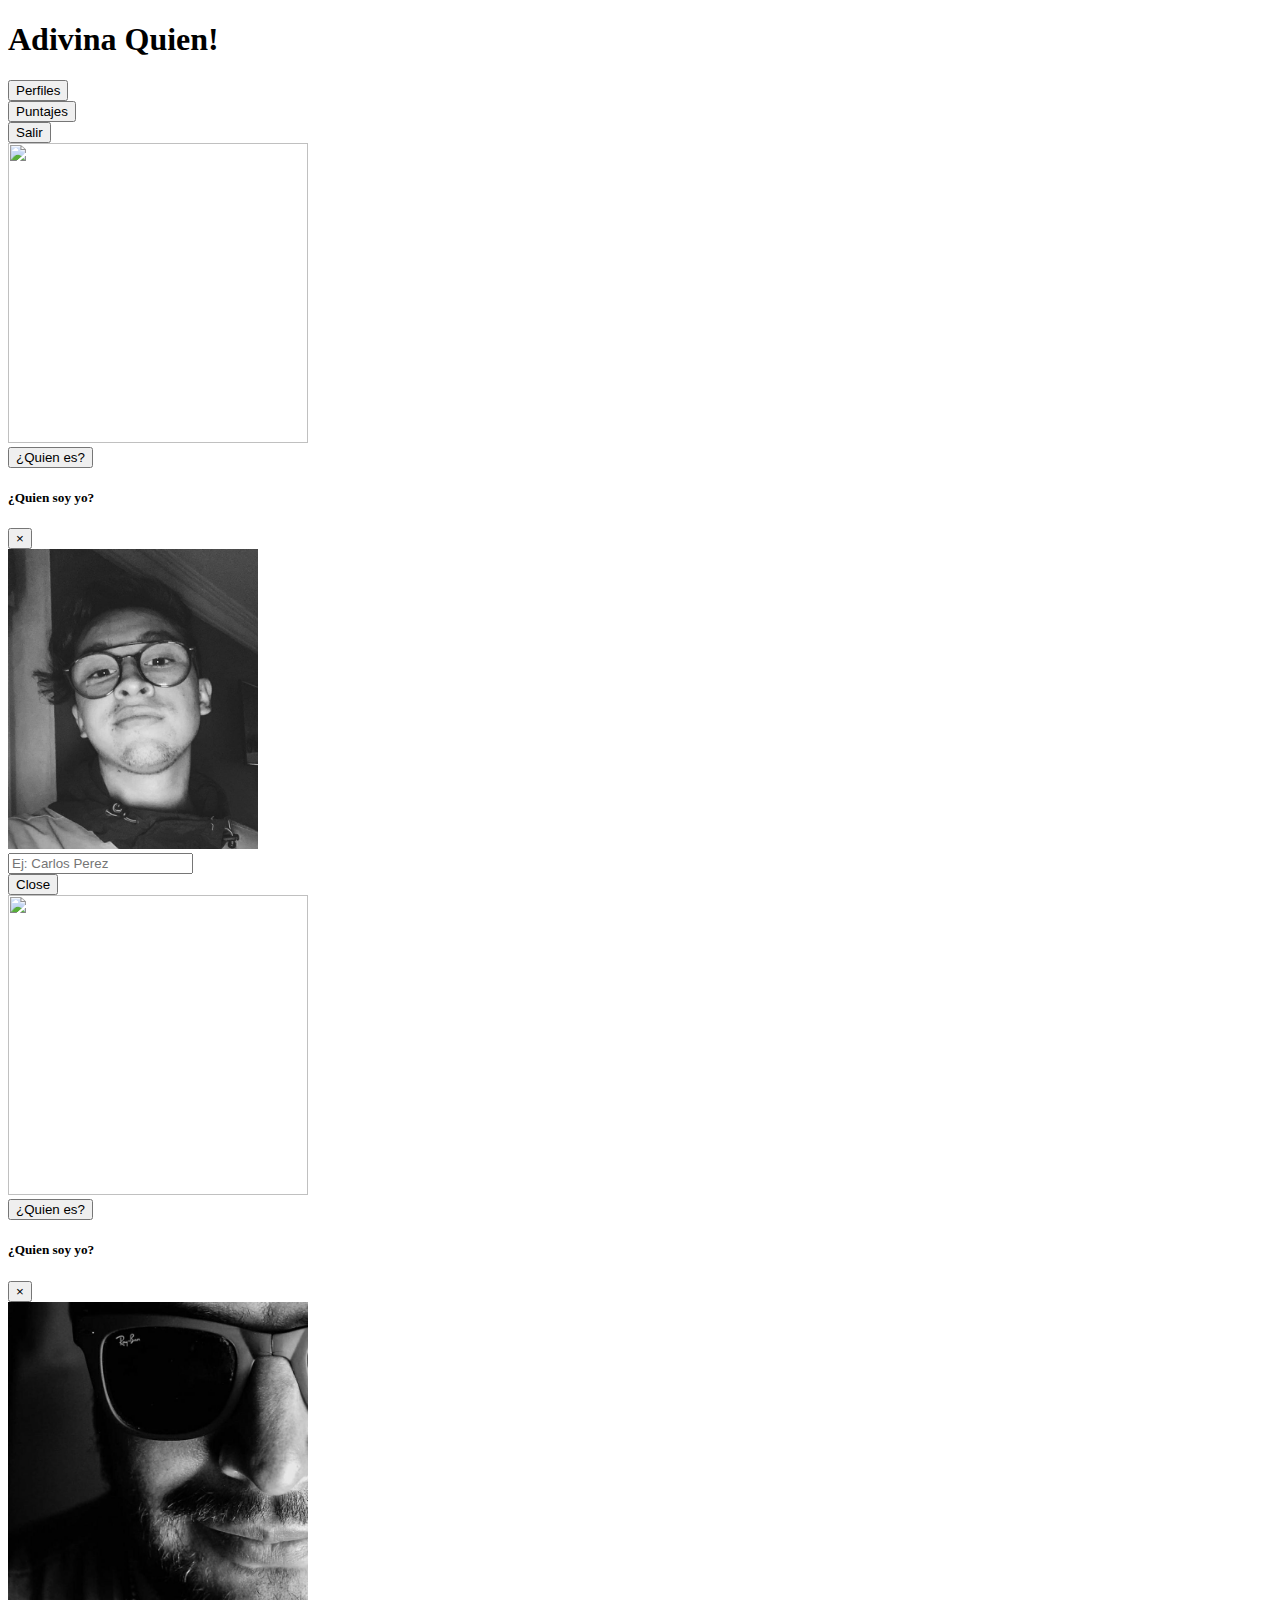
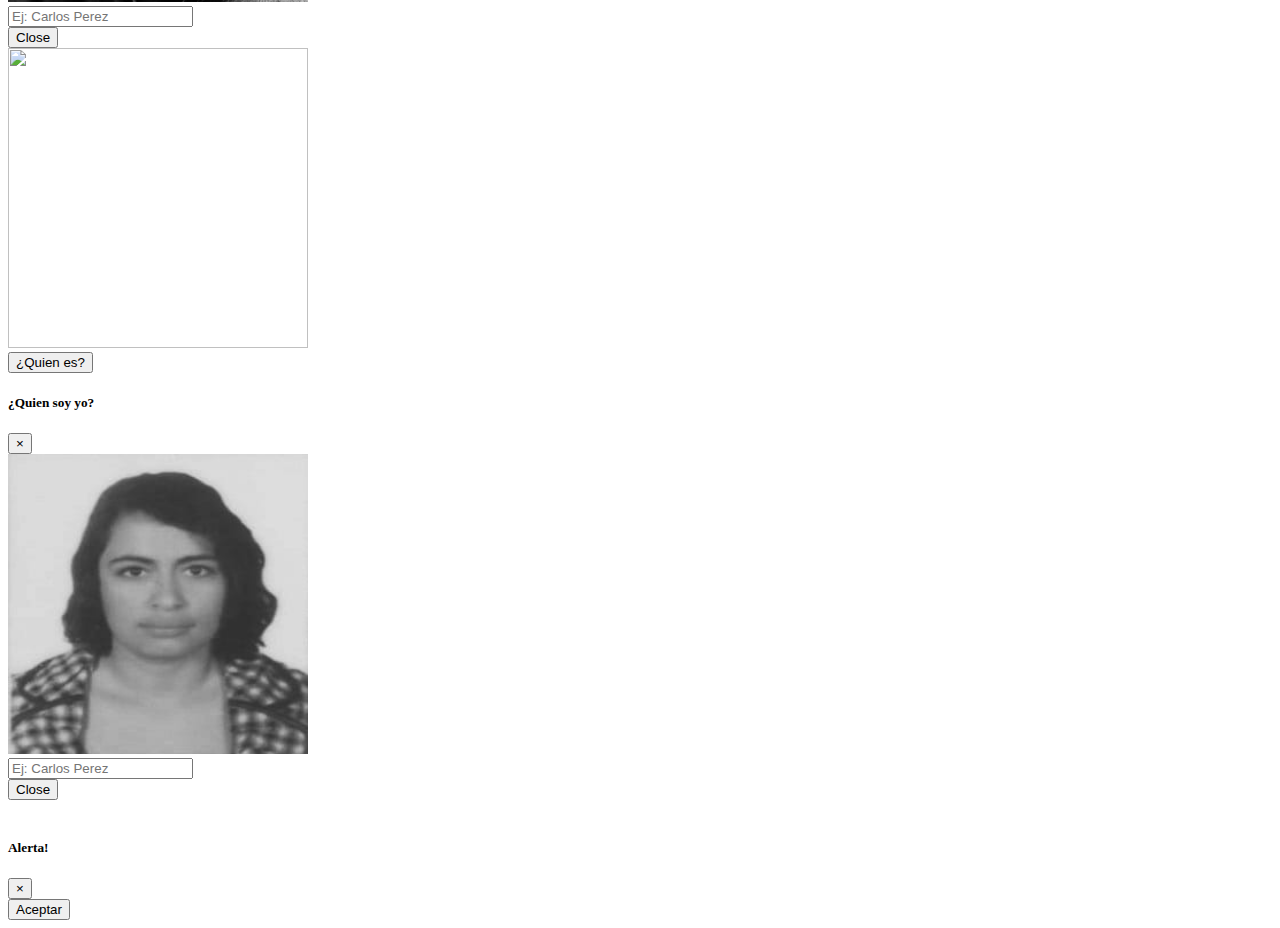
==== pages/task.html @ a24c32f4 "Juego beta V1 estable, falta mejorar diseno" ====
<!DOCTYPE html>
<html lang="en">
<head>
  <meta charset="UTF-8">
  <meta name="viewport" content="width=device-width, initial-scale=1.0">
  <link rel="stylesheet" href="https://stackpath.bootstrapcdn.com/bootstrap/4.5.0/css/bootstrap.min.css" integrity="sha384-9aIt2nRpC12Uk9gS9baDl411NQApFmC26EwAOH8WgZl5MYYxFfc+NcPb1dKGj7Sk" crossorigin="anonymous">
  <title>Tareas</title>
</head>
<body class="bg-secondary p-3">
  <div class="row">
    <div class="col-6">
      <h1 class="text-white display-3 pl-5">
        Adivina Quien!
      </h1>
    </div>
    <div class="col-2">
      <button onclick="perfiles()" type="button" class="btn btn-light p-4 container" data-toggle="modal" >Perfiles</button>
    </div>
    <div class="col-2">
      <button onclick="tablaPuntaje()" type="button" class="btn btn-light p-4 container" data-toggle="modal" data-target="#alerta">Puntajes</button>
    </div>
    <div class="col-2">
      <button onclick="salir()" type="button" class="btn btn-light p-4 container" data-toggle="modal" data-target="#alerta">Salir</button>
    </div>
  </div>
  
  <div class="container bg-dark p-3" id="contenedor">
    <div class="row">
      <div class="col-4">
        <div class="row justify-content-center">
          <img class="p-3" src="https://www.flaticon.es/svg/static/icons/svg/3532/3532370.svg" alt="" style="height: 300px; width: 300px;">
        <div class="col-12">
          <button onclick="" type="button" class="btn btn-light p-4 container" data-toggle="modal" data-target="#exampleModalCenter" id="btn-juan">¿Quien es?</button>
          
          <!-- Modal -->
          <div class="modal fade" id="exampleModalCenter" tabindex="-1" role="dialog" aria-labelledby="exampleModalCenterTitle" aria-hidden="true">
            <div class="modal-dialog modal-dialog-centered" role="document">
              <div class="modal-content">
                <div class="modal-header">
                  <h5 class="modal-title" id="exampleModalCenterTitle">¿Quien soy yo?</h5>
                  <button type="button" class="close" data-dismiss="modal" aria-label="Close">
                    <span aria-hidden="true">&times;</span>
                  </button>
                </div>
                <div class="modal-body row justify-content-center">
                  <img class="p-3" src="../includes/images/WhatsApp Image 2020-09-25 at 10.00.37 AM.jpeg" alt="" style="height: 300px; width: 250px;">
                  <br>
                  <input type="text" class="form-control col-8" id="nombre1" placeholder="Ej: Carlos Perez">
                </div>
                <div class="modal-footer">
                  <button type="button" class="btn btn-secondary" data-dismiss="modal" onclick="Juan()">Close</button>
                </div>
              </div>
            </div>
          </div>
        </div>
        </div>
      </div>
      <div class="col-4">
        <div class="row justify-content-center">
          <img class="p-3" src="https://www.flaticon.es/svg/static/icons/svg/3532/3532391.svg" alt="" style="height: 300px; width: 300px;">
            <div class="col-12">
              <button onclick="" type="button" class="btn btn-light p-4 container" data-toggle="modal" data-target="#exampleModalCenter2" id="btn-elias" >¿Quien es?</button>
              
              <!-- Modal -->
              <div class="modal fade" id="exampleModalCenter2" tabindex="-1" role="dialog" aria-labelledby="exampleModalCenterTitle" aria-hidden="true">
                <div class="modal-dialog modal-dialog-centered" role="document">
                  <div class="modal-content">
                    <div class="modal-header">
                      <h5 class="modal-title" id="exampleModalCenterTitle">¿Quien soy yo?</h5>
                      <button type="button" class="close" data-dismiss="modal" aria-label="Close">
                        <span aria-hidden="true">&times;</span>
                      </button>
                    </div>
                    <div class="modal-body row justify-content-center">
                      <img class="p-3" src="../includes/images/8390aabc-93bf-4a4e-8b14-53ce70e1cfd0.jpeg" alt="" style="height: 300px; width: 300px;">
                      <br>
                      <input type="text" class="form-control col-8" id="nombre2" placeholder="Ej: Carlos Perez">
                    </div>
                    <div class="modal-footer">
                      <button type="button" class="btn btn-secondary" data-dismiss="modal" onclick="Elias()">Close</button>
                    </div>
                  </div>
                </div>
              </div>
            </div>
        </div>
      </div>
      <div class="col-4">
        <div class="row justify-content-center">
          <img class="p-3" src="https://www.flaticon.es/svg/static/icons/svg/3532/3532563.svg" alt="" style="height: 300px; width: 300px;"><div class="col-12">
            <div class="col-12">
              <button onclick="" type="button" class="btn btn-light p-4 container" data-toggle="modal" data-target="#exampleModalCenter3" id="btn-ale">¿Quien es?</button>
              
              <!-- Modal -->
              <div class="modal fade" id="exampleModalCenter3" tabindex="-1" role="dialog" aria-labelledby="exampleModalCenterTitle" aria-hidden="true">
                <div class="modal-dialog modal-dialog-centered" role="document">
                  <div class="modal-content">
                    <div class="modal-header">
                      <h5 class="modal-title" id="exampleModalCenterTitle">¿Quien soy yo?</h5>
                      <button type="button" class="close" data-dismiss="modal" aria-label="Close">
                        <span aria-hidden="true">&times;</span>
                      </button>
                    </div>
                    <div class="modal-body row justify-content-center">
                      <img class="p-3" src="../includes/images/WhatsApp Image 2020-09-25 at 9.58.15 AM.jpeg" alt="" style="height: 300px; width: 300px;">
                      <br>
                      <input type="text" class="form-control col-8" id="nombre3" placeholder="Ej: Carlos Perez">
                    </div>
                    <div class="modal-footer">
                      <button type="button" class="btn btn-secondary" data-dismiss="modal" onclick="Ale()">Close</button>
                    </div>
                  </div>
                </div>
              </div>
            </div>
          </div>
        </div>
      </div>
     <!--  <div class="col-4">
        <h2 class="col-12">
          Puntos
        </h2>
        <div class="col-12">
          <table class="table table-striped">
            <thead>
              <tr>
                <th scope="col">Tareas por realizar</th>
              </tr>
            </thead>
            <tbody id="contenidoTabla">
              
            </tbody>
          </table>
        </div>
      </div> -->
    </div>
  </div>
  <br>














  <div class="modal fade" id="alerta" tabindex="-1" role="dialog" aria-labelledby="alerta" aria-hidden="true">
    <div class="modal-dialog modal-dialog-centered" role="document">
        <div class="modal-content">
            <div class="modal-header">
                <h5 class="modal-title" id="exampleModalLongTitle">Alerta!</h5>
                <button type="button" class="close" data-dismiss="modal" aria-label="Close">
            <span aria-hidden="true">&times;</span>
          </button>
            </div>
            <div class="modal-body" id="mensaje-modal">
            </div>
            <div class="modal-footer">
                <button type="button" class="btn btn-primary" data-dismiss="modal">Aceptar</button>
            </div>
        </div>
    </div>
  </div>
  <script src="https://code.jquery.com/jquery-3.5.1.slim.min.js " integrity="sha384-DfXdz2htPH0lsSSs5nCTpuj/zy4C+OGpamoFVy38MVBnE+IbbVYUew+OrCXaRkfj " crossorigin="anonymous "></script>
  <script src="https://cdn.jsdelivr.net/npm/popper.js@1.16.0/dist/umd/popper.min.js " integrity="sha384-Q6E9RHvbIyZFJoft+2mJbHaEWldlvI9IOYy5n3zV9zzTtmI3UksdQRVvoxMfooAo " crossorigin="anonymous "></script>
  <script src="https://stackpath.bootstrapcdn.com/bootstrap/4.5.0/js/bootstrap.min.js " integrity="sha384-OgVRvuATP1z7JjHLkuOU7Xw704+h835Lr+6QL9UvYjZE3Ipu6Tp75j7Bh/kR0JKI " crossorigin="anonymous "></script>
  <script src="../js/moment-with-locales.min.js"></script> 
  <script src="../js/jugar.js"></script>
  <script src="../js/script.js"></script>
</body>
</html>
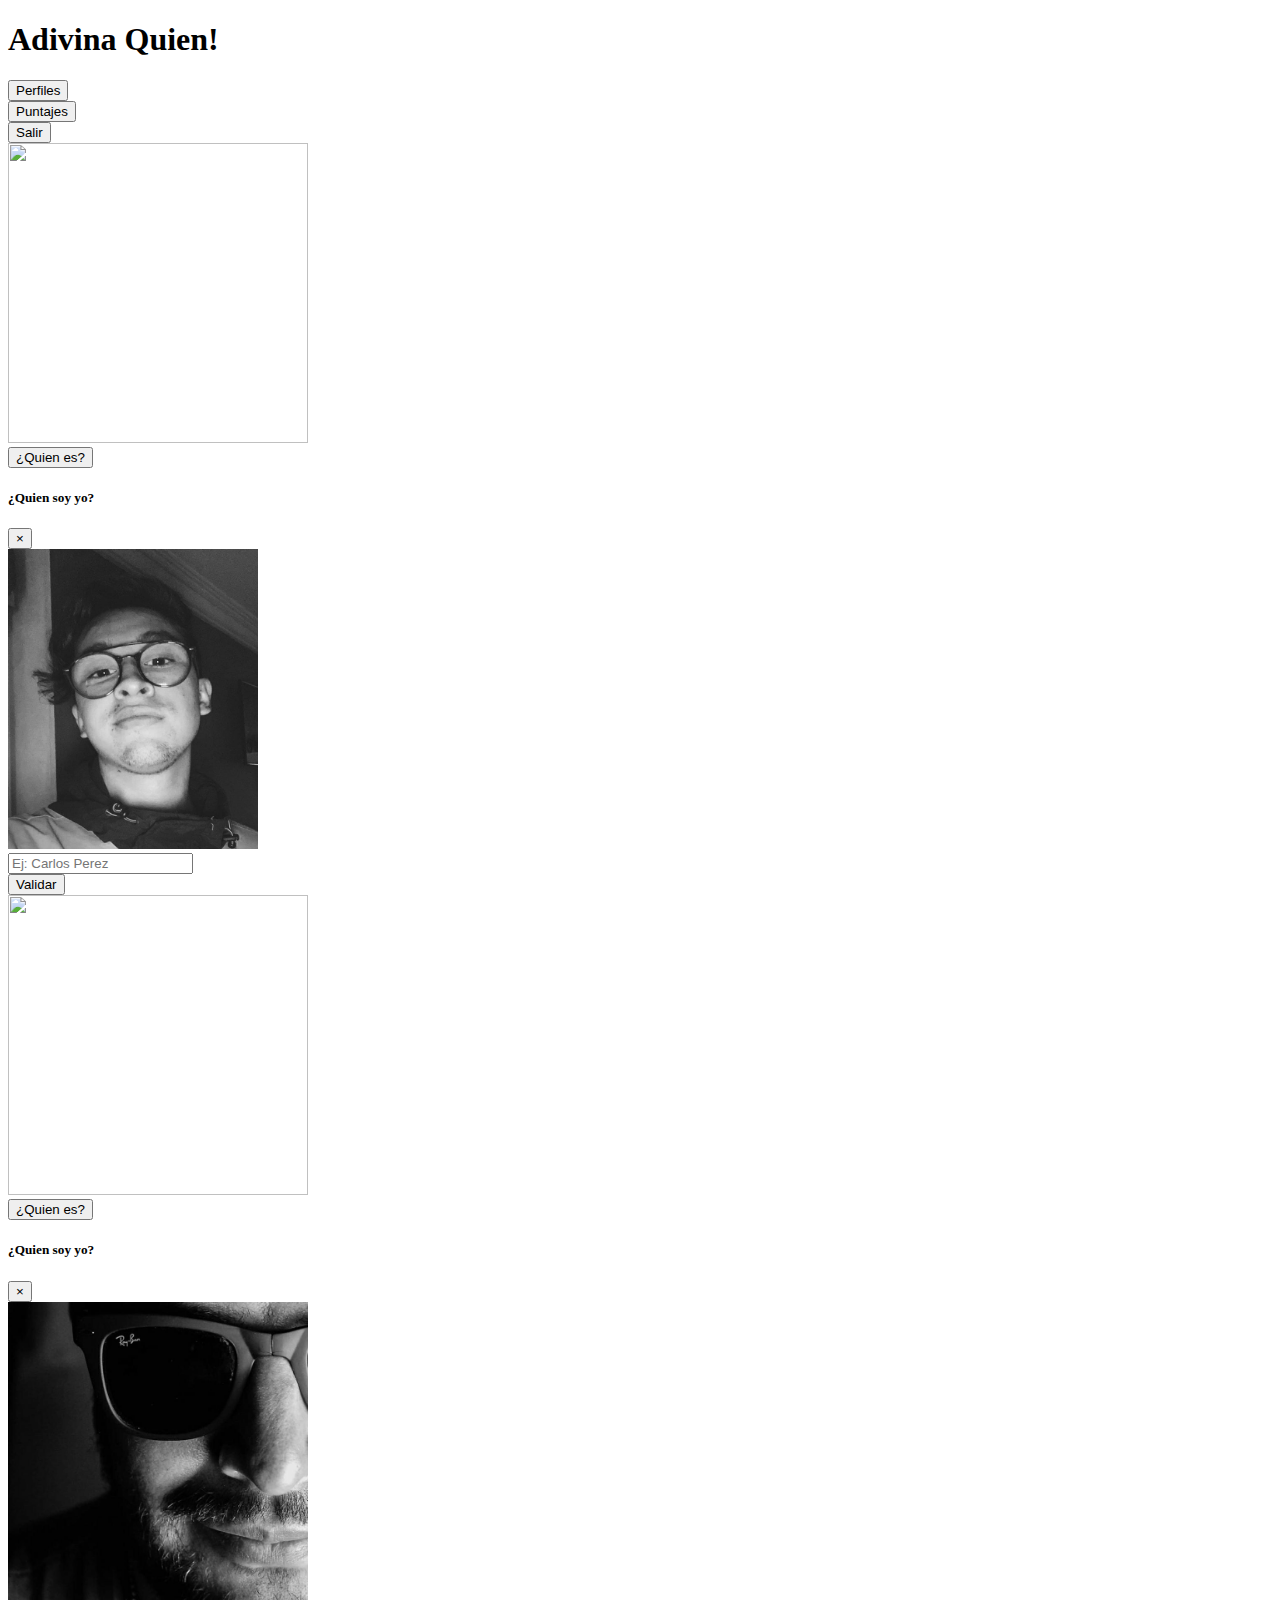
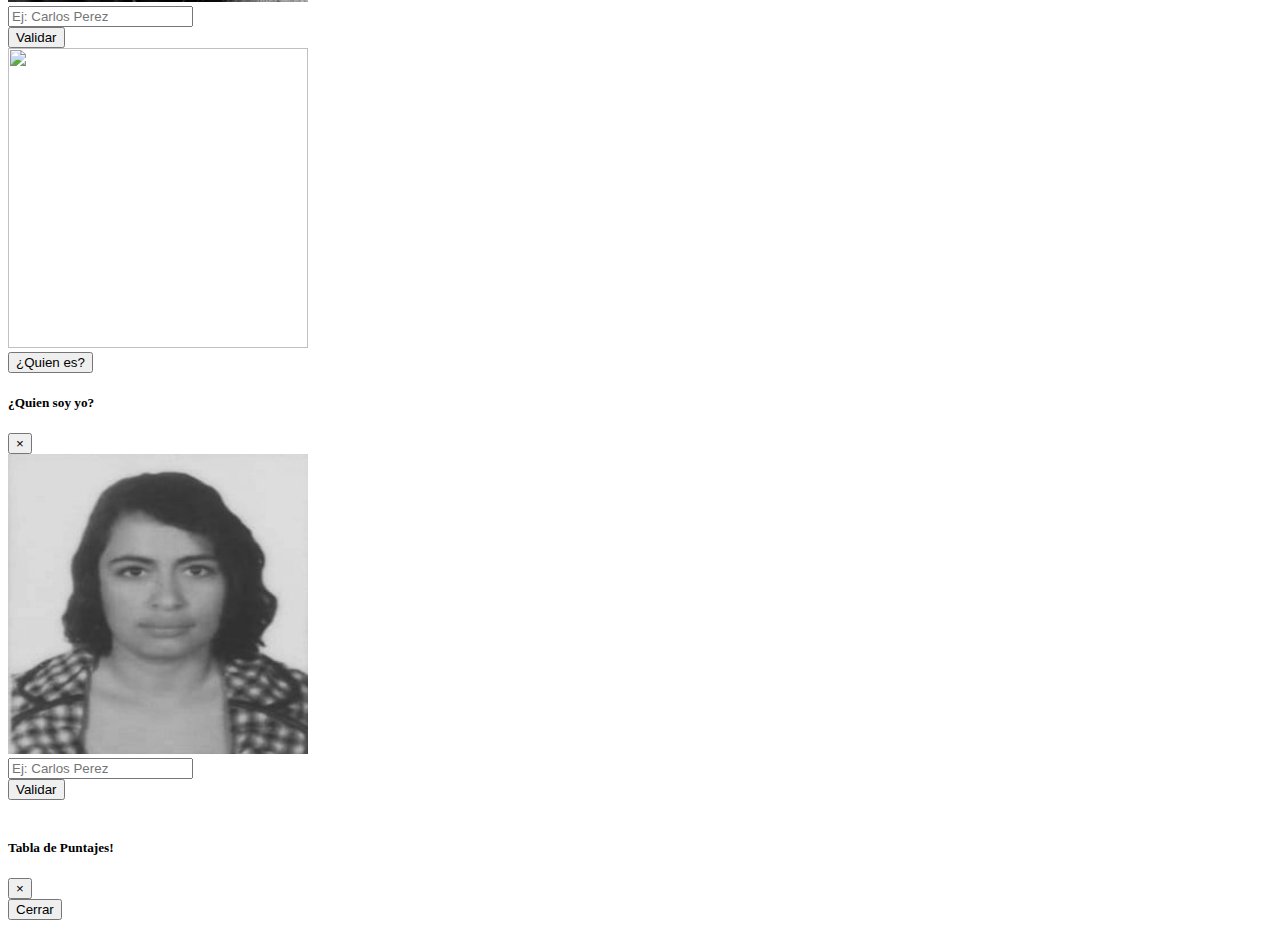
==== commit 697b3db4: "ajustes en diseño en login, registrar y en pagina tareas" ====
--- a/pages/task.html
+++ b/pages/task.html
@@ -1,5 +1,5 @@
 <!DOCTYPE html>
-<html lang="en">
+<html lang="es">
 <head>
   <meta charset="UTF-8">
   <meta name="viewport" content="width=device-width, initial-scale=1.0">
@@ -8,25 +8,25 @@
 </head>
 <body class="bg-secondary p-3">
   <div class="row">
-    <div class="col-6">
-      <h1 class="text-white display-3 pl-5">
+    <div class="col-sm-12 col-md-6 mb-2">
+      <h1 class="text-white display-3 text-center">
         Adivina Quien!
       </h1>
     </div>
-    <div class="col-2">
-      <button onclick="perfiles()" type="button" class="btn btn-light p-4 container" data-toggle="modal" >Perfiles</button>
+    <div class="col-sm-12 col-md-2 mb-2">
+      <button onclick="perfiles()" type="button" class="btn btn-light p-4 container border border-dark" data-toggle="modal" >Perfiles</button>
     </div>
-    <div class="col-2">
-      <button onclick="tablaPuntaje()" type="button" class="btn btn-light p-4 container" data-toggle="modal" data-target="#alerta">Puntajes</button>
+    <div class="col-sm-12 col-md-2 mb-2">
+      <button onclick="tablaPuntaje()" type="button" class="btn btn-light p-4 container border border-dark" data-toggle="modal" data-target="#alerta">Puntajes</button>
     </div>
-    <div class="col-2">
-      <button onclick="salir()" type="button" class="btn btn-light p-4 container" data-toggle="modal" data-target="#alerta">Salir</button>
+    <div class="col-sm-12 col-md-2 mb-2">
+      <button onclick="salir()" type="button" class="btn btn-light p-4 container border border-dark" data-toggle="modal" data-target="#alerta">Salir</button>
     </div>
   </div>
   
-  <div class="container bg-dark p-3" id="contenedor">
+  <div class="container border rounded bg-dark p-3 my-3" id="contenedor">
     <div class="row">
-      <div class="col-4">
+      <div class="col-sm-12 col-md-4">
         <div class="row justify-content-center">
           <img class="p-3" src="https://www.flaticon.es/svg/static/icons/svg/3532/3532370.svg" alt="" style="height: 300px; width: 300px;">
         <div class="col-12">
@@ -48,7 +48,7 @@
                   <input type="text" class="form-control col-8" id="nombre1" placeholder="Ej: Carlos Perez">
                 </div>
                 <div class="modal-footer">
-                  <button type="button" class="btn btn-secondary" data-dismiss="modal" onclick="Juan()">Close</button>
+                  <button type="button" class="btn btn-secondary" data-dismiss="modal" onclick="Juan()">Validar</button>
                 </div>
               </div>
             </div>
@@ -56,7 +56,7 @@
         </div>
         </div>
       </div>
-      <div class="col-4">
+      <div class="col-sm-12 col-md-4">
         <div class="row justify-content-center">
           <img class="p-3" src="https://www.flaticon.es/svg/static/icons/svg/3532/3532391.svg" alt="" style="height: 300px; width: 300px;">
             <div class="col-12">
@@ -78,7 +78,7 @@
                       <input type="text" class="form-control col-8" id="nombre2" placeholder="Ej: Carlos Perez">
                     </div>
                     <div class="modal-footer">
-                      <button type="button" class="btn btn-secondary" data-dismiss="modal" onclick="Elias()">Close</button>
+                      <button type="button" class="btn btn-secondary" data-dismiss="modal" onclick="Elias()">Validar</button>
                     </div>
                   </div>
                 </div>
@@ -86,7 +86,7 @@
             </div>
         </div>
       </div>
-      <div class="col-4">
+      <div class="col-sm-12 col-md-4">
         <div class="row justify-content-center">
           <img class="p-3" src="https://www.flaticon.es/svg/static/icons/svg/3532/3532563.svg" alt="" style="height: 300px; width: 300px;"><div class="col-12">
             <div class="col-12">
@@ -108,7 +108,7 @@
                       <input type="text" class="form-control col-8" id="nombre3" placeholder="Ej: Carlos Perez">
                     </div>
                     <div class="modal-footer">
-                      <button type="button" class="btn btn-secondary" data-dismiss="modal" onclick="Ale()">Close</button>
+                      <button type="button" class="btn btn-secondary" data-dismiss="modal" onclick="Ale()">Validar</button>
                     </div>
                   </div>
                 </div>
@@ -138,32 +138,19 @@
   </div>
   <br>
 
-
-
-
-
-
-
-
-
-
-
-
-
-
   <div class="modal fade" id="alerta" tabindex="-1" role="dialog" aria-labelledby="alerta" aria-hidden="true">
     <div class="modal-dialog modal-dialog-centered" role="document">
         <div class="modal-content">
             <div class="modal-header">
-                <h5 class="modal-title" id="exampleModalLongTitle">Alerta!</h5>
+                <h5 class="modal-title" id="exampleModalLongTitle">Tabla de Puntajes!</h5>
                 <button type="button" class="close" data-dismiss="modal" aria-label="Close">
-            <span aria-hidden="true">&times;</span>
-          </button>
+                  <span aria-hidden="true">&times;</span>
+                </button>
             </div>
             <div class="modal-body" id="mensaje-modal">
             </div>
             <div class="modal-footer">
-                <button type="button" class="btn btn-primary" data-dismiss="modal">Aceptar</button>
+                <button type="button" class="btn btn-dark" data-dismiss="modal">Cerrar</button>
             </div>
         </div>
     </div>
